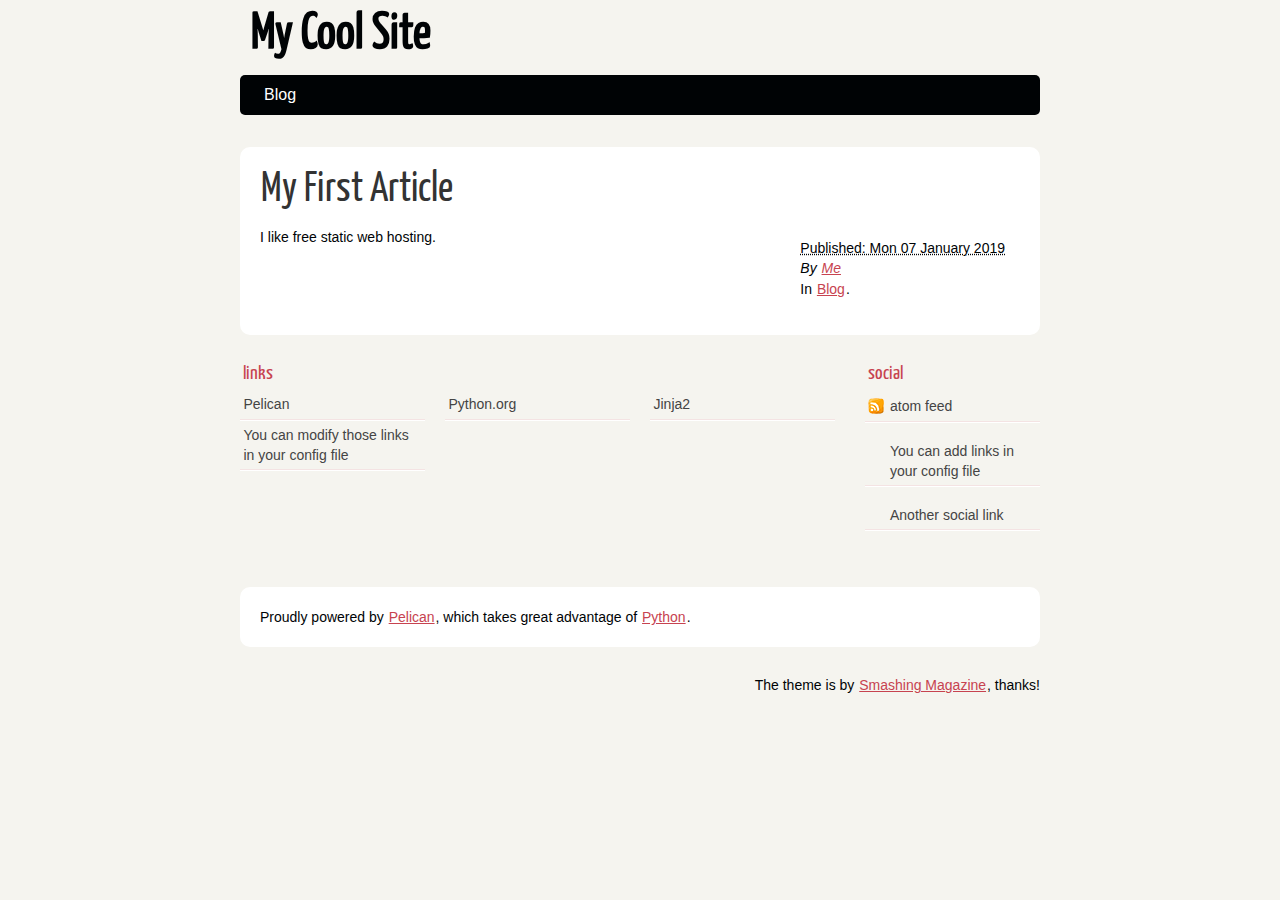
==== index.html @ 73233a19 "Generate Pelican site" ====
<!DOCTYPE html>
<html lang="en">
<head>
        <meta charset="utf-8" />
        <title>My Cool Site</title>
        <link rel="stylesheet" href="https://jamesnguyenvo.github.io/theme/css/main.css" />
        <link href="https://jamesnguyenvo.github.io/feeds/all.atom.xml" type="application/atom+xml" rel="alternate" title="My Cool Site Atom Feed" />
</head>

<body id="index" class="home">
        <header id="banner" class="body">
                <h1><a href="https://jamesnguyenvo.github.io/">My Cool Site </a></h1>
                <nav><ul>
                    <li><a href="https://jamesnguyenvo.github.io/category/blog.html">Blog</a></li>
                </ul></nav>
        </header><!-- /#banner -->

            <aside id="featured" class="body">
                <article>
                    <h1 class="entry-title"><a href="https://jamesnguyenvo.github.io/my-first-article.html">My First Article</a></h1>
<footer class="post-info">
        <abbr class="published" title="2019-01-07T08:00:00-07:00">
                Published: Mon 07 January 2019
        </abbr>

        <address class="vcard author">
                By                         <a class="url fn" href="https://jamesnguyenvo.github.io/author/me.html">Me</a>
        </address>
<p>In <a href="https://jamesnguyenvo.github.io/category/blog.html">Blog</a>.</p>

</footer><!-- /.post-info --><p>I like free static web hosting.</p>                </article>
            </aside><!-- /#featured -->
        <section id="extras" class="body">
                <div class="blogroll">
                        <h2>links</h2>
                        <ul>
                            <li><a href="http://getpelican.com/">Pelican</a></li>
                            <li><a href="http://python.org/">Python.org</a></li>
                            <li><a href="http://jinja.pocoo.org/">Jinja2</a></li>
                            <li><a href="#">You can modify those links in your config file</a></li>
                        </ul>
                </div><!-- /.blogroll -->
                <div class="social">
                        <h2>social</h2>
                        <ul>
                            <li><a href="https://jamesnguyenvo.github.io/feeds/all.atom.xml" type="application/atom+xml" rel="alternate">atom feed</a></li>

                            <li><a href="#">You can add links in your config file</a></li>
                            <li><a href="#">Another social link</a></li>
                        </ul>
                </div><!-- /.social -->
        </section><!-- /#extras -->

        <footer id="contentinfo" class="body">
                <address id="about" class="vcard body">
                Proudly powered by <a href="http://getpelican.com/">Pelican</a>, which takes great advantage of <a href="http://python.org">Python</a>.
                </address><!-- /#about -->

                <p>The theme is by <a href="http://coding.smashingmagazine.com/2009/08/04/designing-a-html-5-layout-from-scratch/">Smashing Magazine</a>, thanks!</p>
        </footer><!-- /#contentinfo -->

</body>
</html>
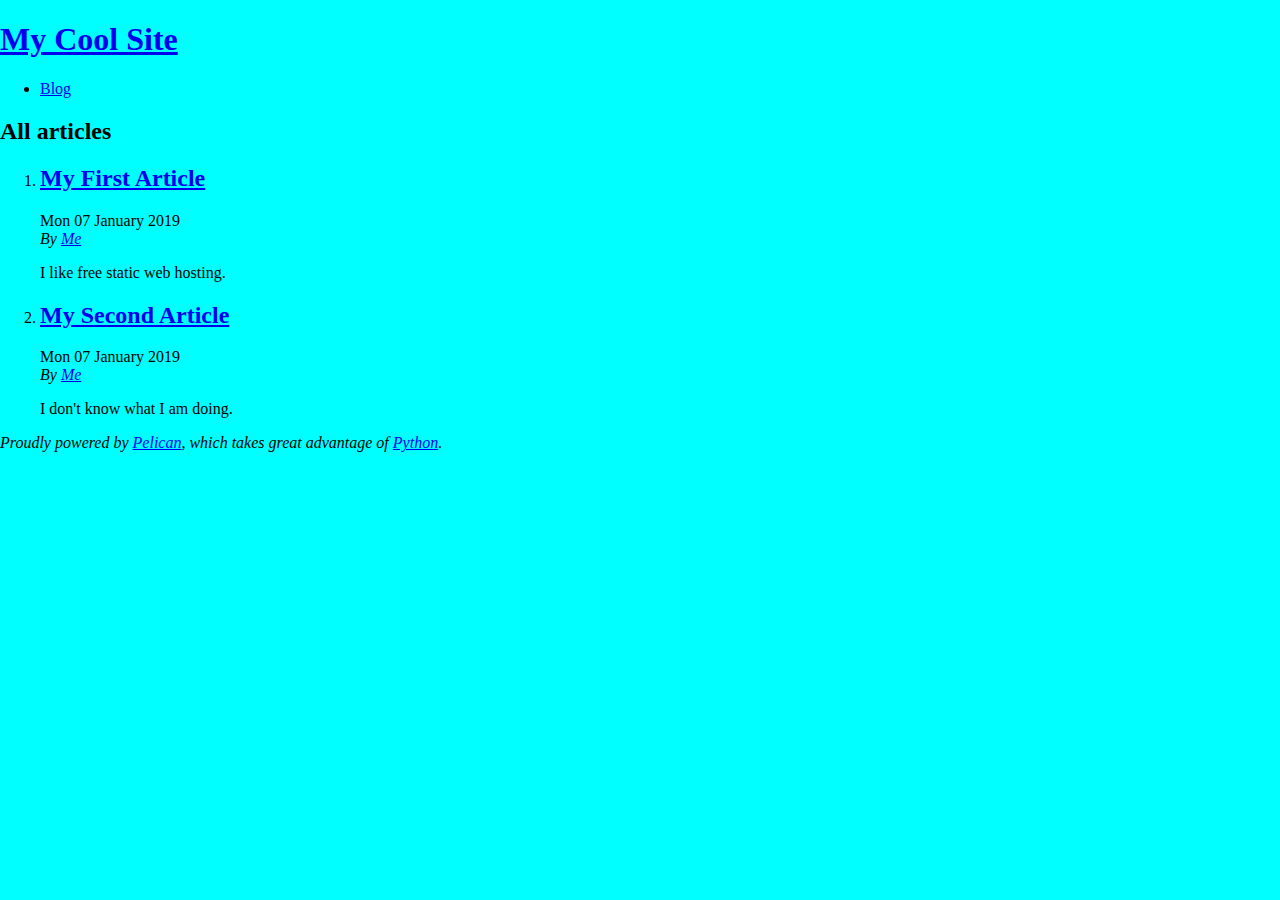
==== commit f4f8f187: "Generate Pelican site" ====
--- a/index.html
+++ b/index.html
@@ -1,63 +1,51 @@
 <!DOCTYPE html>
 <html lang="en">
 <head>
+        <title>My Cool Site</title>
         <meta charset="utf-8" />
-        <title>My Cool Site</title>
-        <link rel="stylesheet" href="https://jamesnguyenvo.github.io/theme/css/main.css" />
-        <link href="https://jamesnguyenvo.github.io/feeds/all.atom.xml" type="application/atom+xml" rel="alternate" title="My Cool Site Atom Feed" />
+        <link href="https://jamesnguyenvo.github.io/feeds/all.atom.xml" type="application/atom+xml" rel="alternate" title="My Cool Site Full Atom Feed" />
+
+  <link rel="stylesheet" type="text/css" href="https://jamesnguyenvo.github.io/theme/style.css" />
 </head>
 
 <body id="index" class="home">
         <header id="banner" class="body">
-                <h1><a href="https://jamesnguyenvo.github.io/">My Cool Site </a></h1>
-                <nav><ul>
-                    <li><a href="https://jamesnguyenvo.github.io/category/blog.html">Blog</a></li>
-                </ul></nav>
+                <h1><a href="https://jamesnguyenvo.github.io/">My Cool Site <strong></strong></a></h1>
         </header><!-- /#banner -->
+        <nav id="menu"><ul>
+            <li><a href="https://jamesnguyenvo.github.io/category/blog.html">Blog</a></li>
+        </ul></nav><!-- /#menu -->
+<section id="content">
+<h2>All articles</h2>
 
-            <aside id="featured" class="body">
-                <article>
-                    <h1 class="entry-title"><a href="https://jamesnguyenvo.github.io/my-first-article.html">My First Article</a></h1>
-<footer class="post-info">
-        <abbr class="published" title="2019-01-07T08:00:00-07:00">
-                Published: Mon 07 January 2019
-        </abbr>
-
-        <address class="vcard author">
-                By                         <a class="url fn" href="https://jamesnguyenvo.github.io/author/me.html">Me</a>
-        </address>
-<p>In <a href="https://jamesnguyenvo.github.io/category/blog.html">Blog</a>.</p>
-
-</footer><!-- /.post-info --><p>I like free static web hosting.</p>                </article>
-            </aside><!-- /#featured -->
-        <section id="extras" class="body">
-                <div class="blogroll">
-                        <h2>links</h2>
-                        <ul>
-                            <li><a href="http://getpelican.com/">Pelican</a></li>
-                            <li><a href="http://python.org/">Python.org</a></li>
-                            <li><a href="http://jinja.pocoo.org/">Jinja2</a></li>
-                            <li><a href="#">You can modify those links in your config file</a></li>
-                        </ul>
-                </div><!-- /.blogroll -->
-                <div class="social">
-                        <h2>social</h2>
-                        <ul>
-                            <li><a href="https://jamesnguyenvo.github.io/feeds/all.atom.xml" type="application/atom+xml" rel="alternate">atom feed</a></li>
-
-                            <li><a href="#">You can add links in your config file</a></li>
-                            <li><a href="#">Another social link</a></li>
-                        </ul>
-                </div><!-- /.social -->
-        </section><!-- /#extras -->
-
+<ol id="post-list">
+        <li><article class="hentry">
+                <header> <h2 class="entry-title"><a href="https://jamesnguyenvo.github.io/my-first-article.html" rel="bookmark" title="Permalink to My First Article">My First Article</a></h2> </header>
+                <footer class="post-info">
+                    <time class="published" datetime="2019-01-07T08:00:00-07:00"> Mon 07 January 2019 </time>
+                    <address class="vcard author">By
+                        <a class="url fn" href="https://jamesnguyenvo.github.io/author/me.html">Me</a>
+                    </address>
+                </footer><!-- /.post-info -->
+                <div class="entry-content"> <p>I like free static web hosting.</p> </div><!-- /.entry-content -->
+        </article></li>
+        <li><article class="hentry">
+                <header> <h2 class="entry-title"><a href="https://jamesnguyenvo.github.io/my-second-article.html" rel="bookmark" title="Permalink to My Second Article">My Second Article</a></h2> </header>
+                <footer class="post-info">
+                    <time class="published" datetime="2019-01-07T08:00:00-07:00"> Mon 07 January 2019 </time>
+                    <address class="vcard author">By
+                        <a class="url fn" href="https://jamesnguyenvo.github.io/author/me.html">Me</a>
+                    </address>
+                </footer><!-- /.post-info -->
+                <div class="entry-content"> <p>I don't know what I am doing.</p> </div><!-- /.entry-content -->
+        </article></li>
+</ol><!-- /#posts-list -->
+</section><!-- /#content -->
         <footer id="contentinfo" class="body">
                 <address id="about" class="vcard body">
-                Proudly powered by <a href="http://getpelican.com/">Pelican</a>, which takes great advantage of <a href="http://python.org">Python</a>.
+                Proudly powered by <a href="http://getpelican.com/">Pelican</a>,
+                which takes great advantage of <a href="http://python.org">Python</a>.
                 </address><!-- /#about -->
-
-                <p>The theme is by <a href="http://coding.smashingmagazine.com/2009/08/04/designing-a-html-5-layout-from-scratch/">Smashing Magazine</a>, thanks!</p>
         </footer><!-- /#contentinfo -->
-
 </body>
 </html>